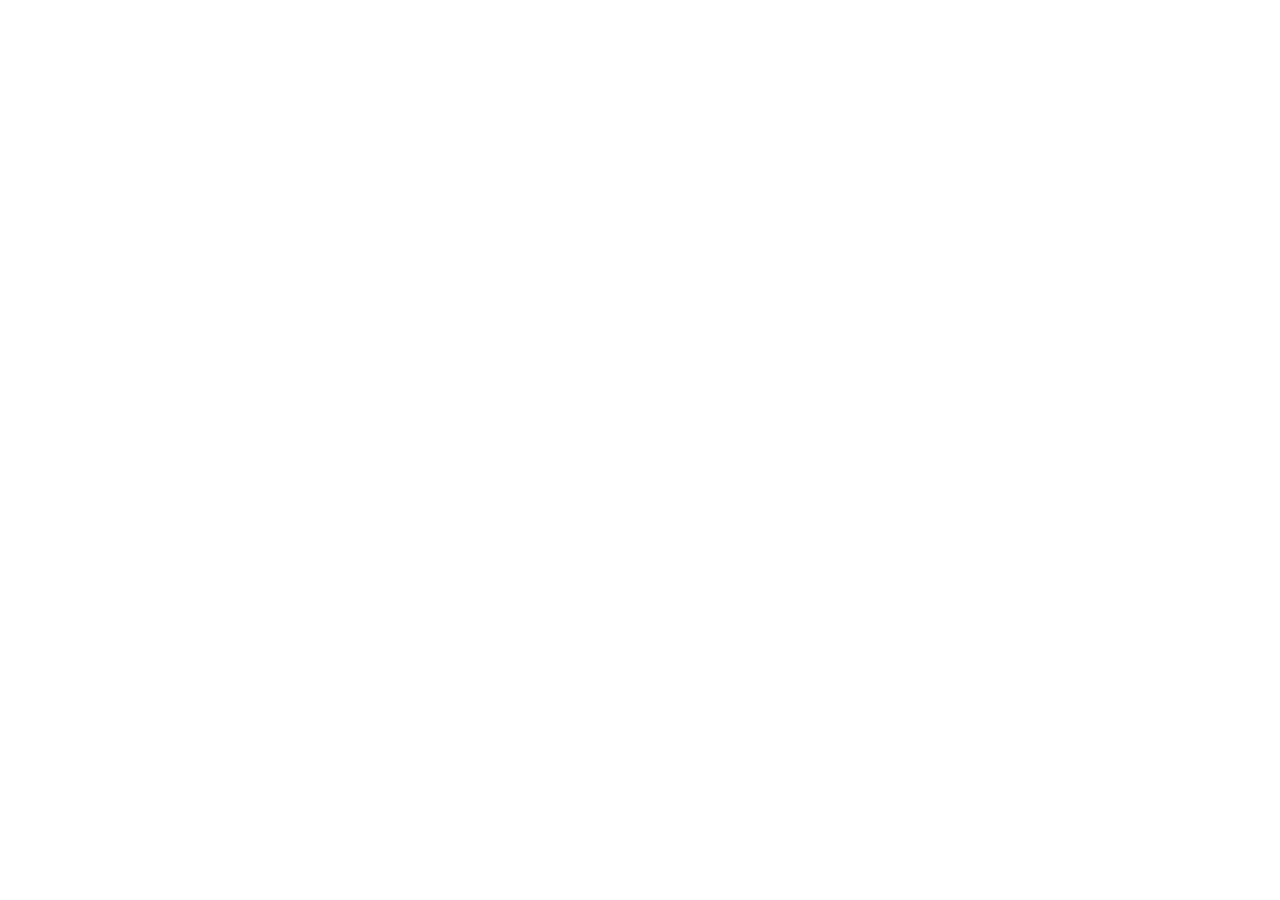
==== src/index.html @ 018b90f4 "Cloud-Sync mit Supabase: Login per E-Mail-Link, automatisches Speichern auf allen Geräten - src/sync" ====
<!DOCTYPE html>
<html lang="de">
<head>
<meta charset="utf-8">
<meta name="viewport" content="width=device-width, initial-scale=1, viewport-fit=cover">
<meta name="theme-color" content="#b4521f">
<meta name="apple-mobile-web-app-capable" content="yes">
<meta name="mobile-web-app-capable" content="yes">
<meta name="apple-mobile-web-app-title" content="Toki">
<meta name="description" content="Toki – Feierabend, Mehrarbeit, Zeitkonto, Urlaub und Netto im Blick.">
<title>Toki</title>
<link rel="preconnect" href="https://fonts.googleapis.com"><link rel="preconnect" href="https://fonts.gstatic.com" crossorigin>
<link href="https://fonts.googleapis.com/css2?family=Barlow:wght@400;500;600;700&family=Bebas+Neue&display=swap" rel="stylesheet">
<link rel="icon" href="__LOGO__"><link rel="apple-touch-icon" href="__LOGO__">
<style>/*CSS*/</style>
</head>
<body data-theme="standard">
<div id="fx"></div>
<main id="app"></main>
<nav class="tabs" id="nav" aria-label="Bereiche"></nav>
<script>/*CORE*/</script>
<script>/*FX*/</script>
<script>/*SYNC*/</script>
<script>/*APP*/</script>
</body>
</html>
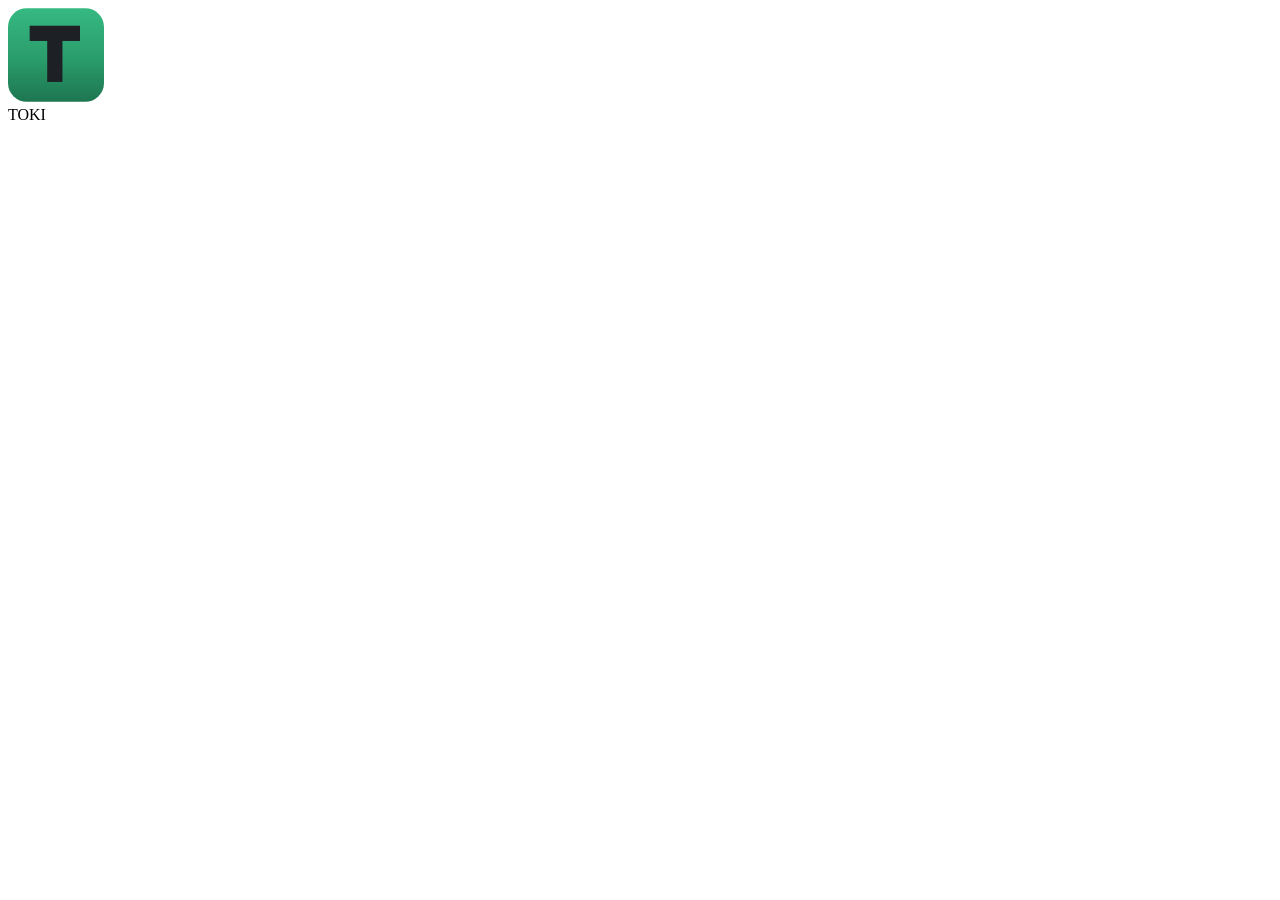
==== commit 5a3c22fe: "Start-Screen: Toki-Logo baut sich in 1,5 s auf - T fällt ins grüne Quadrat, Lichtreflex, Schriftzug " ====
--- a/src/index.html
+++ b/src/index.html
@@ -3,7 +3,8 @@
 <head>
 <meta charset="utf-8">
 <meta name="viewport" content="width=device-width, initial-scale=1, viewport-fit=cover">
-<meta name="theme-color" content="#b4521f">
+<meta name="theme-color" content="#2a9c6b">
+<meta name="apple-mobile-web-app-status-bar-style" content="default">
 <meta name="apple-mobile-web-app-capable" content="yes">
 <meta name="mobile-web-app-capable" content="yes">
 <meta name="apple-mobile-web-app-title" content="Toki">
@@ -11,10 +12,28 @@
 <title>Toki</title>
 <link rel="preconnect" href="https://fonts.googleapis.com"><link rel="preconnect" href="https://fonts.gstatic.com" crossorigin>
 <link href="https://fonts.googleapis.com/css2?family=Barlow:wght@400;500;600;700&family=Bebas+Neue&display=swap" rel="stylesheet">
-<link rel="icon" href="__LOGO__"><link rel="apple-touch-icon" href="__LOGO__">
+<link rel="icon" href="__LOGO__"><link rel="apple-touch-icon" sizes="180x180" href="icons/apple-touch-icon.png">
+<link rel="manifest" href="manifest.webmanifest">
 <style>/*CSS*/</style>
 </head>
 <body data-theme="standard">
+<div id="splash" aria-hidden="true">
+  <div class="sp-in">
+    <svg class="sp-logo" viewBox="0 0 82 80" width="96" height="94">
+      <defs><linearGradient id="spg" x1="0" y1="0" x2="0" y2="1"><stop offset="0" stop-color="#36b982"/><stop offset=".55" stop-color="#2a9c6b"/><stop offset="1" stop-color="#1d7650"/></linearGradient><clipPath id="spc"><rect width="82" height="80" rx="16"/></clipPath></defs>
+      <rect class="sp-sq" width="82" height="80" rx="16" fill="url(#spg)"/>
+      <rect class="sp-bar" x="18.5" y="15" width="43" height="13" fill="#1d2025"/>
+      <rect class="sp-stem" x="33.5" y="27.5" width="13" height="35.5" fill="#1d2025"/>
+      <g clip-path="url(#spc)"><rect class="sp-shine" x="-40" y="0" width="22" height="80" fill="#fff" opacity=".22"/></g>
+    </svg>
+    <div class="sp-word">TOKI</div>
+    <div class="sp-line"><i></i></div>
+  </div>
+</div>
+<script>
+(function(){try{var d=JSON.parse(localStorage.getItem('takt-v1')||'{}');var t=d.settings&&d.settings.theme;if(['dark','neon','werk','xmas','arena'].indexOf(t)>-1)document.getElementById('splash').className='dark';}catch(e){}
+setTimeout(function(){var s=document.getElementById('splash');if(s)s.remove();},1500);})();
+</script>
 <div id="fx"></div>
 <main id="app"></main>
 <nav class="tabs" id="nav" aria-label="Bereiche"></nav>
